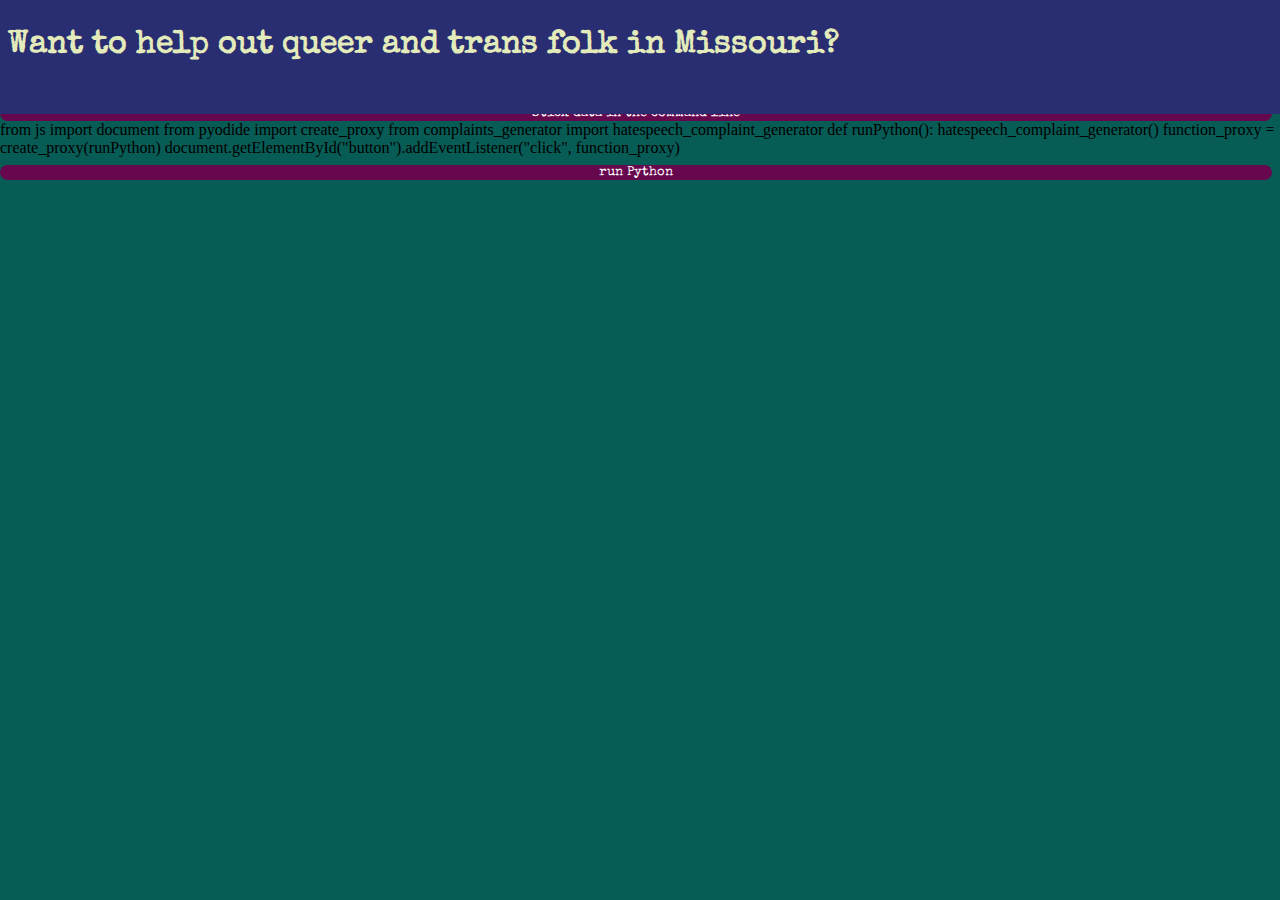
==== docs/index.html @ e835e03b "Change name of site to docs so github will let me host this darn thing and also still have a README" ====
<!DOCTYPE html>
<html>
    <head><style type="text/css">
        @import url(style.css);
    </style>
    <link href='http://fonts.googleapis.com/css?family=Annie Use Your Telescope:400,700' rel='stylesheet' type='text/css'>
    <link href='http://fonts.googleapis.com/css?family=Special Elite:400,700' rel='stylesheet' type='text/css'>
</head>
<body class="page-layout">
    <div style="background-color: #292E72; padding: 8px; display: grid; position: relative; width: 100%; height: 100%; grid-area: toolbar; grid-template-rows: 2fr 1fr;">
        <h1>Want to help out queer and trans folk in Missouri?</h1>
        <div style="justify-content: flex-start; display: flex;">
        </div>
    </div>
    <div>
        <button type="button" onclick="document.getElementById('appointmentrequest').scrollIntoView(true);">Stick data in the command line</button>
        <py-script>
            from js import document 
            from pyodide import create_proxy
            from complaints_generator import hatespeech_complaint_generator
            
            def runPython():
                hatespeech_complaint_generator()
            
            function_proxy = create_proxy(runPython)
            
            document.getElementById("button").addEventListener("click", function_proxy)
        </py-script>
    </div>
</body>
</html>


<body>

    <button type="button" id="button">run Python</button>
    
    
    
    </body>
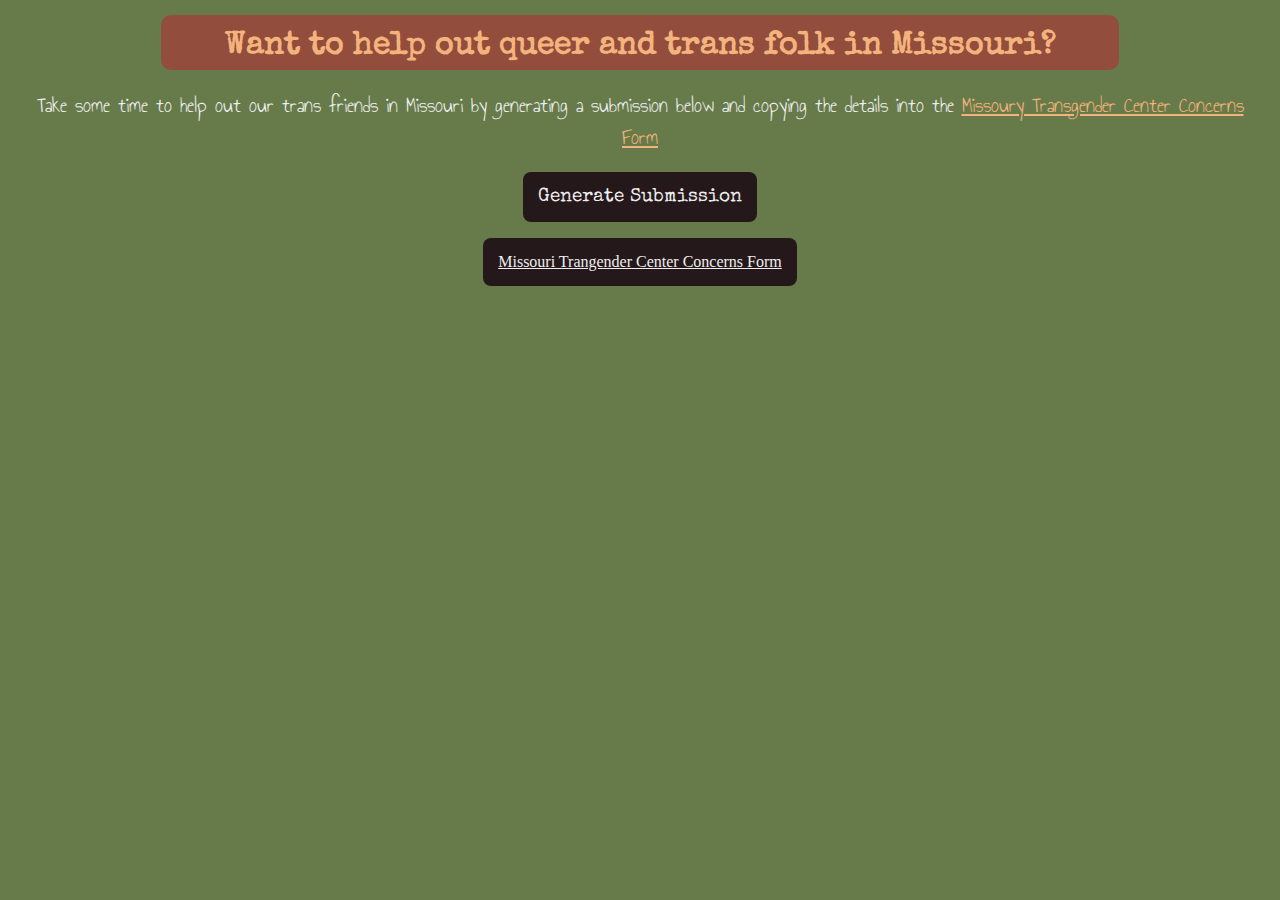
==== commit cd46f805: "Rename site/ to docs/ so github actually shows the darn website" ====
--- a/docs/index.html
+++ b/docs/index.html
@@ -1,40 +1,50 @@
 <!DOCTYPE html>
 <html>
-    <head><style type="text/css">
-        @import url(style.css);
-    </style>
-    <link href='http://fonts.googleapis.com/css?family=Annie Use Your Telescope:400,700' rel='stylesheet' type='text/css'>
-    <link href='http://fonts.googleapis.com/css?family=Special Elite:400,700' rel='stylesheet' type='text/css'>
-</head>
-<body class="page-layout">
-    <div style="background-color: #292E72; padding: 8px; display: grid; position: relative; width: 100%; height: 100%; grid-area: toolbar; grid-template-rows: 2fr 1fr;">
-        <h1>Want to help out queer and trans folk in Missouri?</h1>
-        <div style="justify-content: flex-start; display: flex;">
-        </div>
+  <head>
+    <link rel="stylesheet" href="style.css" />
+    <link
+      href="http://fonts.googleapis.com/css?family=Annie Use Your Telescope:400,700"
+      rel="stylesheet"
+    />
+    <link
+      href="http://fonts.googleapis.com/css?family=Special Elite:400,700"
+      rel="stylesheet"
+    />
+  </head>
+  <body class="page-layout">
+    <h1 class="title">Want to help out queer and trans folk in Missouri?</h1>
+    <p>
+      Take some time to help out our trans friends in Missouri by generating a
+      submission below and copying the details into the
+      <a
+        href="https://ago.mo.gov/file-a-complaint/transgender-center-concerns"
+        target="_blank"
+      >
+        Missoury Transgender Center Concerns Form
+      </a>
+    </p>
+    <body>
+      <button class="submission" type="button" id="button">
+        Generate Submission
+      </button>
+    </body>
+    <div class="outputContainer">
+      <!-- <py-script>
+        from js import document from pyodide import create_proxy from
+        complaints_generator import hatespeech_complaint_generator def
+        runPython(): hatespeech_complaint_generator() function_proxy =
+        create_proxy(runPython)
+        document.getElementById("button").addEventListener("click",
+        function_proxy)
+      </py-script> -->
     </div>
-    <div>
-        <button type="button" onclick="document.getElementById('appointmentrequest').scrollIntoView(true);">Stick data in the command line</button>
-        <py-script>
-            from js import document 
-            from pyodide import create_proxy
-            from complaints_generator import hatespeech_complaint_generator
-            
-            def runPython():
-                hatespeech_complaint_generator()
-            
-            function_proxy = create_proxy(runPython)
-            
-            document.getElementById("button").addEventListener("click", function_proxy)
-        </py-script>
-    </div>
-</body>
+
+    <a
+      href="https://ago.mo.gov/file-a-complaint/transgender-center-concerns"
+      target="_blank"
+      class="center_link"
+      >Missouri Trangender Center Concerns Form</a
+    >
+    <script src="script.js"></script>
+  </body>
 </html>
-
-
-<body>
-
-    <button type="button" id="button">run Python</button>
-    
-    
-    
-    </body>--- a/docs/style.css
+++ b/docs/style.css
@@ -0,0 +1,118 @@
+/* 
+Fonts: Special Elite for headers and Annie Use Your telescope for body
+ */
+
+:root {
+  --font-body: #eeeeee;
+  --color1: #f4b37c;
+  --color2: #924d3d;
+  --color3: #25181b;
+  --color4: #677b4a;
+}
+
+body,
+html {
+  margin: 0;
+  padding: 15px;
+  -webkit-font-smoothing: antialiased;
+  -moz-osx-font-smoothing: grayscale;
+  background-color: var(--color4);
+}
+
+p,
+li {
+  font-family: "Annie Use Your Telescope", sans-serif;
+  margin-block-end: 0.5em;
+  margin-block-start: 0.5em;
+  font-size: 1.4rem;
+  font-weight: 500;
+  color: var(--font-body);
+}
+
+h1 {
+  font-family: "Special Elite", cursive;
+  color: var(--color1);
+  margin-block-end: unset;
+}
+
+button {
+  background-color: var(--color3);
+  font-family: "Special Elite", cursive;
+  color: var(--font-body);
+  margin: auto;
+  padding: 15px;
+  font-size: 1.2rem;
+  border-style: unset;
+  border-radius: 8px;
+}
+
+button:hover {
+  cursor: pointer;
+  filter: brightness(150%);
+}
+
+a {
+  color: var(--color1);
+}
+
+a:hover {
+  cursor: pointer;
+  filter: brightness(150%);
+}
+
+.title {
+  background-color: var(--color2);
+  width: 75%;
+  height: 25px;
+  border-radius: 10px;
+  text-align: center;
+  margin: auto;
+  padding: 15px 10px;
+}
+
+.page-layout {
+  display: grid;
+  grid-template-rows: min-content 1fr;
+  grid-template-areas: "toolbar" "body";
+  grid-gap: 8px;
+  margin: 0;
+  padding: 0;
+  min-width: fit-content;
+  overflow: hidden;
+  display: grid;
+  width: 75%;
+  margin: auto;
+  text-align: center;
+}
+
+div {
+  display: grid;
+  height: 100%;
+  width: 100%;
+}
+
+.output {
+  width: 50%;
+  margin: auto;
+  text-align: left;
+  display: grid;
+  grid-template-columns: 25% 75%;
+  grid-auto-rows: min-content;
+  font-size: 1.3rem;
+}
+
+.field {
+  grid-column: 1;
+}
+
+.data {
+  grid-column: 2;
+}
+
+.center_link {
+  background-color: var(--color3);
+  color: var(--font-body);
+  margin: auto;
+  padding: 15px;
+  border-radius: 8px;
+}
